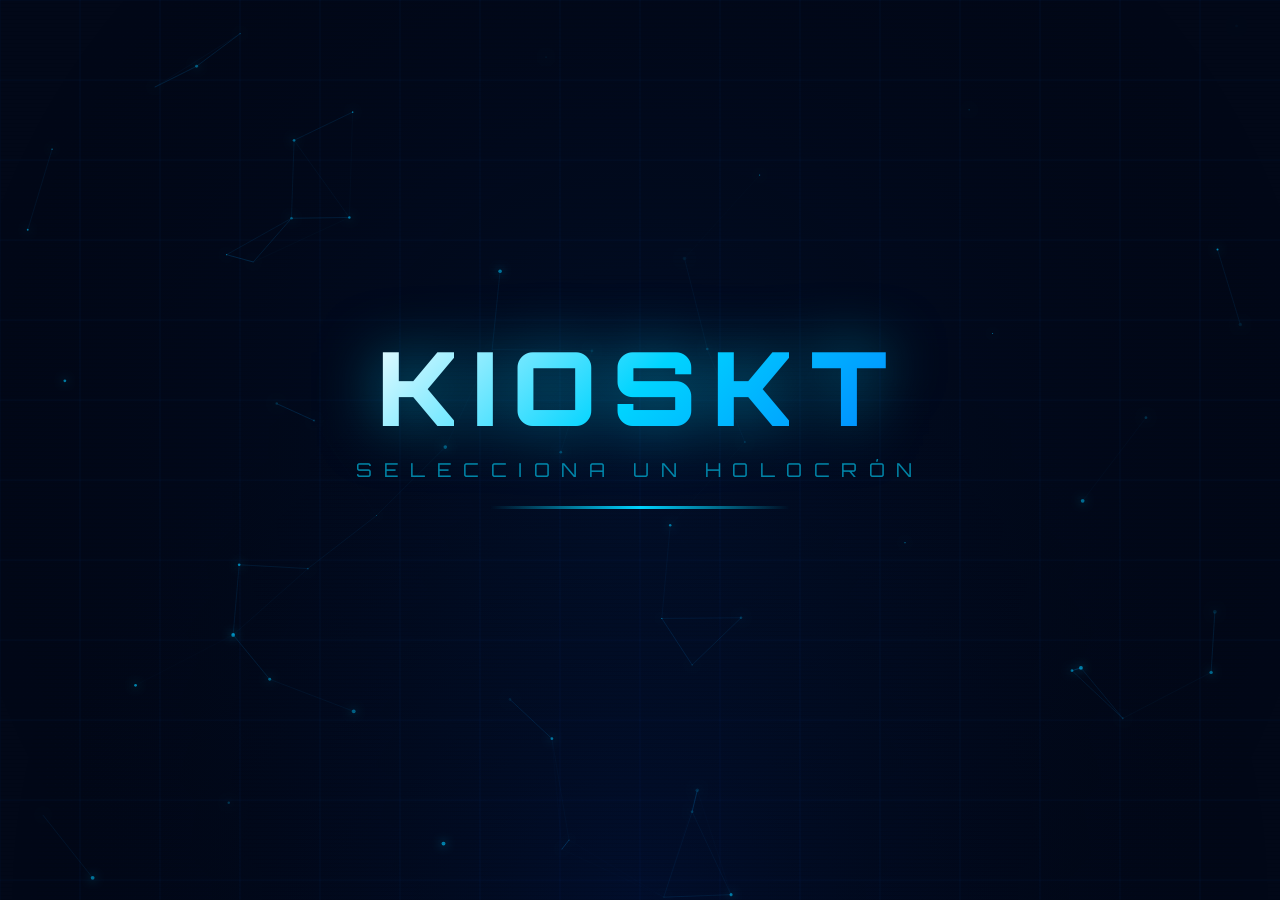
==== static/index.html @ badb1c49 "FEAT: initialize Kioskt system hub with backend server, static assets, and deployment scripts" ====
<!DOCTYPE html>
<html lang="es">

<head>
    <meta charset="UTF-8">
    <title>System Hub</title>
    <link
        href="https://fonts.googleapis.com/css2?family=Orbitron:wght@400;700;900&family=Inter:wght@300;400;500&display=swap"
        rel="stylesheet">
    <style>
        *,
        *::before,
        *::after {
            box-sizing: border-box;
            margin: 0;
            padding: 0;
        }

        :root {
            --blue-1: #00d4ff;
            --blue-2: #0080ff;
            --blue-3: #003aff;
            --glow: 0 0 20px #00d4ff88, 0 0 60px #0080ff44;
            --glow-strong: 0 0 30px #00d4ffbb, 0 0 80px #0080ff66, 0 0 120px #003aff33;
        }

        html,
        body {
            width: 100%;
            height: 100%;
            overflow: hidden;
            background: #020818;
            color: white;
            font-family: 'Inter', sans-serif;
        }

        /* ── Canvas background ── */
        #bg-canvas {
            position: fixed;
            inset: 0;
            z-index: 0;
            pointer-events: none;
        }

        /* ── Scanlines overlay ── */
        body::after {
            content: '';
            position: fixed;
            inset: 0;
            z-index: 1;
            background: repeating-linear-gradient(to bottom,
                    transparent 0px,
                    transparent 3px,
                    rgba(0, 0, 0, 0.08) 3px,
                    rgba(0, 0, 0, 0.08) 4px);
            pointer-events: none;
        }

        /* ── HUB MENU ── */
        #hub-menu {
            position: relative;
            z-index: 10;
            display: flex;
            flex-direction: column;
            align-items: center;
            justify-content: center;
            height: 100vh;
            gap: 0;
        }

        .hub-header {
            text-align: center;
            margin-bottom: 60px;
            animation: fadeDown 0.8s ease both;
        }

        .hub-title {
            font-family: 'Orbitron', monospace;
            font-weight: 900;
            font-size: clamp(4rem, 8vw, 7rem);
            letter-spacing: 0.15em;
            text-transform: uppercase;
            background: linear-gradient(135deg, #fff 0%, var(--blue-1) 50%, var(--blue-2) 100%);
            -webkit-background-clip: text;
            -webkit-text-fill-color: transparent;
            background-clip: text;
            filter: drop-shadow(0 0 30px #00d4ff88);
            line-height: 1.1;
        }

        .hub-subtitle {
            font-family: 'Orbitron', monospace;
            font-size: 1.2rem;
            letter-spacing: 0.6em;
            color: var(--blue-1);
            opacity: 0.6;
            margin-top: 15px;
            text-transform: uppercase;
        }

        .title-bar {
            width: 300px;
            height: 3px;
            background: linear-gradient(90deg, transparent, var(--blue-1), transparent);
            margin: 24px auto 0;
            animation: pulse-bar 2s ease-in-out infinite;
        }

        @keyframes pulse-bar {

            0%,
            100% {
                opacity: 0.5;
                transform: scaleX(0.8);
            }

            50% {
                opacity: 1;
                transform: scaleX(1.2);
            }
        }

        /* ── APP GRID ── */
        #app-grid {
            display: flex;
            flex-wrap: wrap;
            gap: 32px;
            justify-content: center;
            max-width: 1200px;
            padding: 0 40px;
        }

        .app-btn {
            position: relative;
            padding: 0;
            width: 320px;
            height: 160px;
            cursor: pointer;
            border: none;
            background: none;
            outline: none;
            animation: fadeUp 0.6s ease both;
        }

        .app-btn:nth-child(1) {
            animation-delay: 0.1s;
        }

        .app-btn:nth-child(2) {
            animation-delay: 0.2s;
        }

        .app-btn:nth-child(3) {
            animation-delay: 0.3s;
        }

        .app-btn:nth-child(4) {
            animation-delay: 0.4s;
        }

        .app-btn:nth-child(5) {
            animation-delay: 0.5s;
        }

        .app-btn:nth-child(6) {
            animation-delay: 0.6s;
        }

        .app-card {
            position: relative;
            width: 100%;
            height: 100%;
            border-radius: 16px;
            background: linear-gradient(135deg, rgba(0, 80, 160, 0.18), rgba(0, 30, 80, 0.28));
            border: 1px solid rgba(0, 212, 255, 0.25);
            backdrop-filter: blur(12px);
            overflow: hidden;
            transition: transform 0.25s ease, border-color 0.25s ease, box-shadow 0.25s ease;
            display: flex;
            flex-direction: column;
            align-items: center;
            justify-content: center;
            gap: 8px;
        }

        /* corner accents */
        .app-card::before,
        .app-card::after {
            content: '';
            position: absolute;
            width: 14px;
            height: 14px;
            border-color: var(--blue-1);
            border-style: solid;
            opacity: 0.6;
            transition: opacity 0.25s;
        }

        .app-card::before {
            top: 8px;
            left: 8px;
            border-width: 2px 0 0 2px;
            border-radius: 3px 0 0 0;
        }

        .app-card::after {
            bottom: 8px;
            right: 8px;
            border-width: 0 2px 2px 0;
            border-radius: 0 0 3px 0;
        }

        /* sweep shine on hover */
        .app-card .shine {
            position: absolute;
            inset: 0;
            background: linear-gradient(105deg, transparent 40%, rgba(0, 212, 255, 0.08) 50%, transparent 60%);
            transform: translateX(-100%);
            transition: transform 0s;
        }

        .app-btn:hover .app-card {
            transform: translateY(-6px) scale(1.02);
            border-color: rgba(0, 212, 255, 0.7);
            box-shadow: var(--glow-strong);
        }

        .app-btn:hover .app-card::before,
        .app-btn:hover .app-card::after {
            opacity: 1;
        }

        .app-btn:hover .shine {
            transform: translateX(200%);
            transition: transform 0.5s ease;
        }

        .app-btn:active .app-card {
            transform: scale(0.97);
        }

        .app-icon {
            font-size: 3.5rem;
            line-height: 1;
            filter: drop-shadow(0 0 10px var(--blue-1));
        }

        .app-label {
            font-family: 'Orbitron', monospace;
            font-size: 1.1rem;
            font-weight: 700;
            letter-spacing: 0.15em;
            text-transform: uppercase;
            color: #fff;
            text-shadow: 0 0 15px var(--blue-1);
        }

        /* ── IFRAME / HEADLESS ── */
        #app-frame {
            display: none;
            position: fixed;
            inset: 0;
            z-index: 20;
            width: 100%;
            height: 100%;
            border: none;
            background: #000;
        }

        #headless-screen {
            display: none;
            position: fixed;
            inset: 0;
            z-index: 20;
            flex-direction: column;
            align-items: center;
            justify-content: center;
            background: #020818;
            color: var(--blue-1);
            font-family: 'Orbitron', monospace;
            text-align: center;
            gap: 16px;
        }

        #headless-screen h2 {
            font-size: 3rem;
            text-shadow: var(--glow);
        }

        #headless-screen p {
            font-size: 1.4rem;
            opacity: 0.6;
            letter-spacing: 0.2em;
        }

        /* ── RETURN BUTTON ── */
        #return-btn {
            display: none;
            position: fixed;
            top: 20px;
            left: 20px;
            z-index: 9999;
            width: 250px;
            border-radius: 12px;
            overflow: hidden;
            cursor: pointer;
            background: none;
            border: none;
            padding: 0;
            transition: transform 0.15s ease, opacity 0.15s ease, filter 0.15s ease;
            opacity: 0.85;
            filter: drop-shadow(0 0 8px #00d4ff66);
        }

        #return-btn:hover {
            transform: scale(1.08);
            opacity: 1;
            filter: drop-shadow(0 0 18px #00d4ffaa);
        }

        #return-btn img {
            width: 100%;
            height: 100%;
            display: block;
        }

        /* ── ANIMATIONS ── */
        @keyframes fadeDown {
            from {
                opacity: 0;
                transform: translateY(-30px);
            }

            to {
                opacity: 1;
                transform: translateY(0);
            }
        }

        @keyframes fadeUp {
            from {
                opacity: 0;
                transform: translateY(30px);
            }

            to {
                opacity: 1;
                transform: translateY(0);
            }
        }

        /* ── LOADING PULSE ── */
        .loading-dots::after {
            content: '...';
            animation: dots 1.2s steps(4, end) infinite;
        }

        @keyframes dots {
            0% {
                content: '';
            }

            25% {
                content: '.';
            }

            50% {
                content: '..';
            }

            75%,
            100% {
                content: '...';
            }
        }
    </style>
</head>

<body>
    <canvas id="bg-canvas"></canvas>

    <div id="hub-menu">
        <div class="hub-header">
            <div class="hub-title">KIOSKT</div>
            <div class="hub-subtitle">Selecciona un Holocrón</div>
            <div class="title-bar"></div>
        </div>
        <div id="app-grid" aria-label="Holocrons"></div>
    </div>

    <iframe id="app-frame" allow="camera; microphone; display-capture; autoplay; fullscreen; geolocation"></iframe>

    <div id="headless-screen">
        <h2>⬡ EN EJECUCIÓN</h2>
        <p class="loading-dots">Proceso activo</p>
    </div>

    <button id="return-btn" onclick="requestReturn()" title="Volver al Hub">
        <img src="/static/return.png" alt="Volver al Hub">
    </button>

    <script>
        /* ── Particle / grid background ── */
        (function () {
            const canvas = document.getElementById('bg-canvas');
            const ctx = canvas.getContext('2d');
            let W, H, particles, grid;

            const ICONS = ['⬡', '⬢', '◈', '◇', '⬟'];

            function resize() {
                W = canvas.width = window.innerWidth;
                H = canvas.height = window.innerHeight;
            }

            function initParticles() {
                particles = Array.from({ length: 60 }, () => ({
                    x: Math.random() * W,
                    y: Math.random() * H,
                    r: Math.random() * 1.5 + 0.5,
                    vx: (Math.random() - 0.5) * 0.35,
                    vy: (Math.random() - 0.5) * 0.35,
                    a: Math.random(),
                }));
            }

            function drawGrid() {
                const size = 80;
                ctx.beginPath();
                ctx.strokeStyle = 'rgba(0,100,255,0.06)';
                ctx.lineWidth = 1;
                for (let x = 0; x < W; x += size) {
                    ctx.moveTo(x, 0); ctx.lineTo(x, H);
                }
                for (let y = 0; y < H; y += size) {
                    ctx.moveTo(0, y); ctx.lineTo(W, y);
                }
                ctx.stroke();
            }

            function drawGlow() {
                // central glow
                const grd = ctx.createRadialGradient(W / 2, H / 2, 0, W / 2, H / 2, W * 0.55);
                grd.addColorStop(0, 'rgba(0,100,255,0.07)');
                grd.addColorStop(1, 'transparent');
                ctx.fillStyle = grd;
                ctx.fillRect(0, 0, W, H);

                // bottom glow
                const bot = ctx.createRadialGradient(W / 2, H, 0, W / 2, H, W * 0.5);
                bot.addColorStop(0, 'rgba(0,60,200,0.1)');
                bot.addColorStop(1, 'transparent');
                ctx.fillStyle = bot;
                ctx.fillRect(0, 0, W, H);
            }

            function frame() {
                ctx.clearRect(0, 0, W, H);
                drawGrid();
                drawGlow();

                // update & draw particles
                particles.forEach(p => {
                    p.x += p.vx; p.y += p.vy;
                    if (p.x < 0) p.x = W;
                    if (p.x > W) p.x = 0;
                    if (p.y < 0) p.y = H;
                    if (p.y > H) p.y = 0;

                    ctx.beginPath();
                    ctx.arc(p.x, p.y, p.r, 0, Math.PI * 2);
                    ctx.fillStyle = `rgba(0,200,255,${p.a * 0.7})`;
                    ctx.shadowBlur = 8;
                    ctx.shadowColor = '#00d4ff';
                    ctx.fill();
                    ctx.shadowBlur = 0;
                });

                // draw connections
                for (let i = 0; i < particles.length; i++) {
                    for (let j = i + 1; j < particles.length; j++) {
                        const dx = particles[i].x - particles[j].x;
                        const dy = particles[i].y - particles[j].y;
                        const d = Math.sqrt(dx * dx + dy * dy);
                        if (d < 120) {
                            ctx.beginPath();
                            ctx.moveTo(particles[i].x, particles[i].y);
                            ctx.lineTo(particles[j].x, particles[j].y);
                            ctx.strokeStyle = `rgba(0,160,255,${(1 - d / 120) * 0.25})`;
                            ctx.lineWidth = 1;
                            ctx.stroke();
                        }
                    }
                }

                requestAnimationFrame(frame);
            }

            window.addEventListener('resize', () => { resize(); initParticles(); });
            resize();
            initParticles();
            frame();
        })();

        /* ── App icons map ── */
        const APP_ICONS = {
            roulette: '🎡',
            'slot machine': '🎰',
            videos: '🎬',
        };

        function getIcon(name) {
            return APP_ICONS[name.toLowerCase()] || '⬡';
        }

        /* ── Hub logic ── */
        let currentAppId = null;

        window.onload = async () => {
            try {
                const response = await fetch('/api/apps');
                const apps = await response.json();
                const grid = document.getElementById('app-grid');

                for (const appId in apps) {
                    const name = apps[appId].name;
                    const btn = document.createElement('button');
                    btn.className = 'app-btn';
                    btn.onclick = () => launchApp(appId);
                    btn.innerHTML = `
                        <div class="app-card">
                            <div class="shine"></div>
                            <div class="app-icon">${getIcon(name)}</div>
                            <div class="app-label">${name}</div>
                        </div>`;
                    grid.appendChild(btn);
                }
            } catch (err) {
                console.error('Failed to load apps:', err);
            }
        };

        async function launchApp(appId) {
            const response = await fetch(`/api/start/${appId}`, { method: 'POST' });
            const data = await response.json();
            currentAppId = appId;

            document.getElementById('hub-menu').style.display = 'none';
            document.getElementById('return-btn').style.display = 'block';

            if (data.app_info.type === 'web') {
                setTimeout(() => {
                    const frame = document.getElementById('app-frame');
                    frame.src = `http://localhost:${data.app_info.port}`;
                    frame.style.display = 'block';
                }, 1200);
            } else if (data.app_info.type === 'url') {
                setTimeout(() => {
                    const frame = document.getElementById('app-frame');
                    frame.src = data.app_info.url;
                    frame.style.display = 'block';
                }, 1200);
            } else {
                document.getElementById('headless-screen').style.display = 'flex';
            }
        }

        async function requestReturn() {
            await fetch(`/api/stop/${currentAppId}`, { method: 'POST' });

            document.getElementById('app-frame').src = '';
            document.getElementById('app-frame').style.display = 'none';
            document.getElementById('headless-screen').style.display = 'none';
            document.getElementById('return-btn').style.display = 'none';
            document.getElementById('hub-menu').style.display = 'flex';

            currentAppId = null;
        }

        /* Password functions (disabled)
        function cancelReturn() { document.getElementById('password-overlay').style.display = 'none'; }
        async function confirmReturn() {
            const pw = document.getElementById('kiosk-password').value;
            if (pw === "1234") {
                await fetch(`/api/stop/${currentAppId}`, { method: 'POST' });
                document.getElementById('password-overlay').style.display = 'none';
                document.getElementById('app-frame').src = '';
                document.getElementById('app-frame').style.display = 'none';
                document.getElementById('headless-screen').style.display = 'none';
                document.getElementById('return-btn').style.display = 'none';
                document.getElementById('hub-menu').style.display = 'flex';
                currentAppId = null;
            } else {
                alert("Access Denied: Incorrect password.");
                document.getElementById('kiosk-password').value = '';
            }
        }
        */
    </script>
</body>

</html>
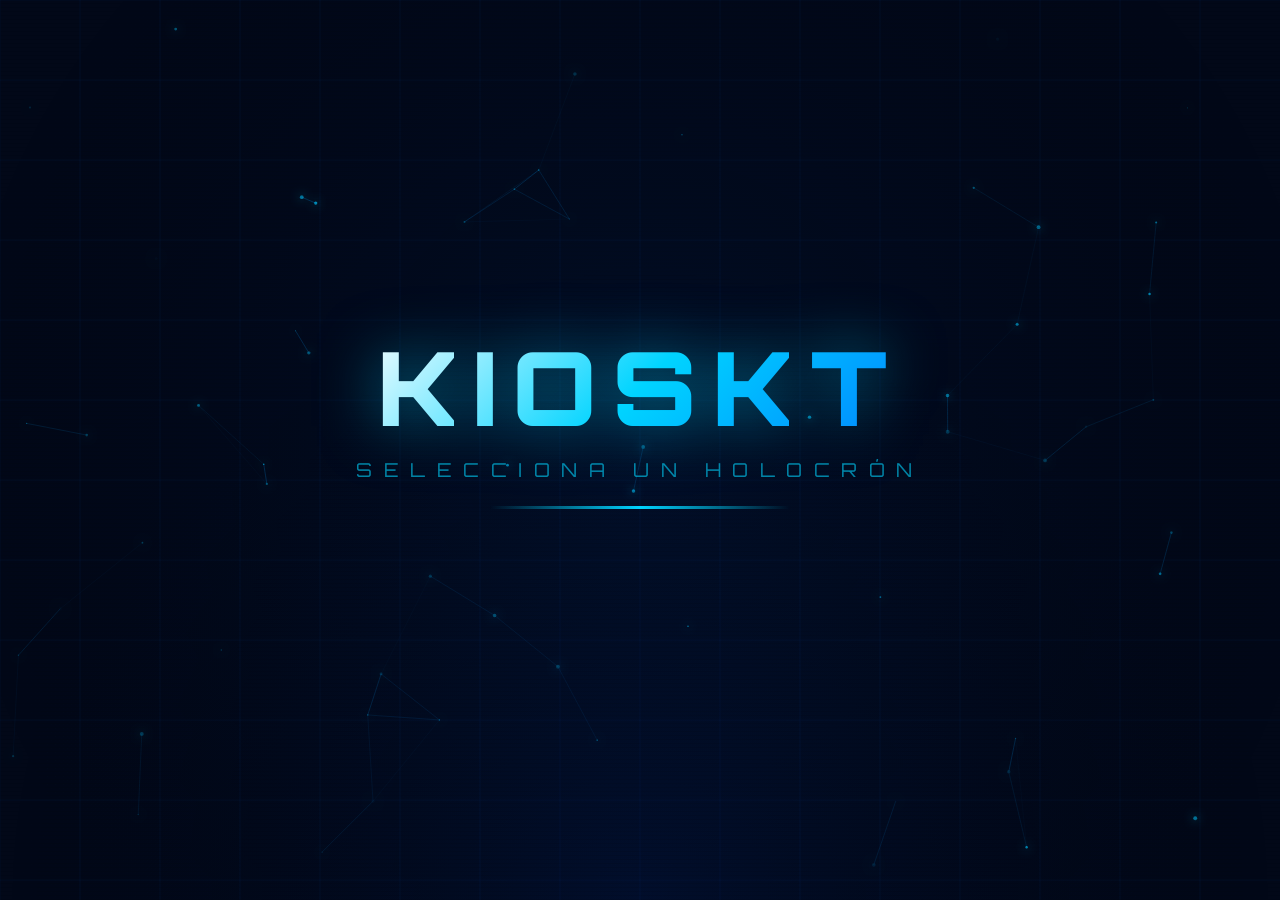
==== commit f1650f92: "CHORE: update the deployment port in kioskt.sh" ====
--- a/static/index.html
+++ b/static/index.html
@@ -1,3 +1,4 @@
+<!-- Created by Kaléin Tamaríz -->
 <!DOCTYPE html>
 <html lang="es">
 
